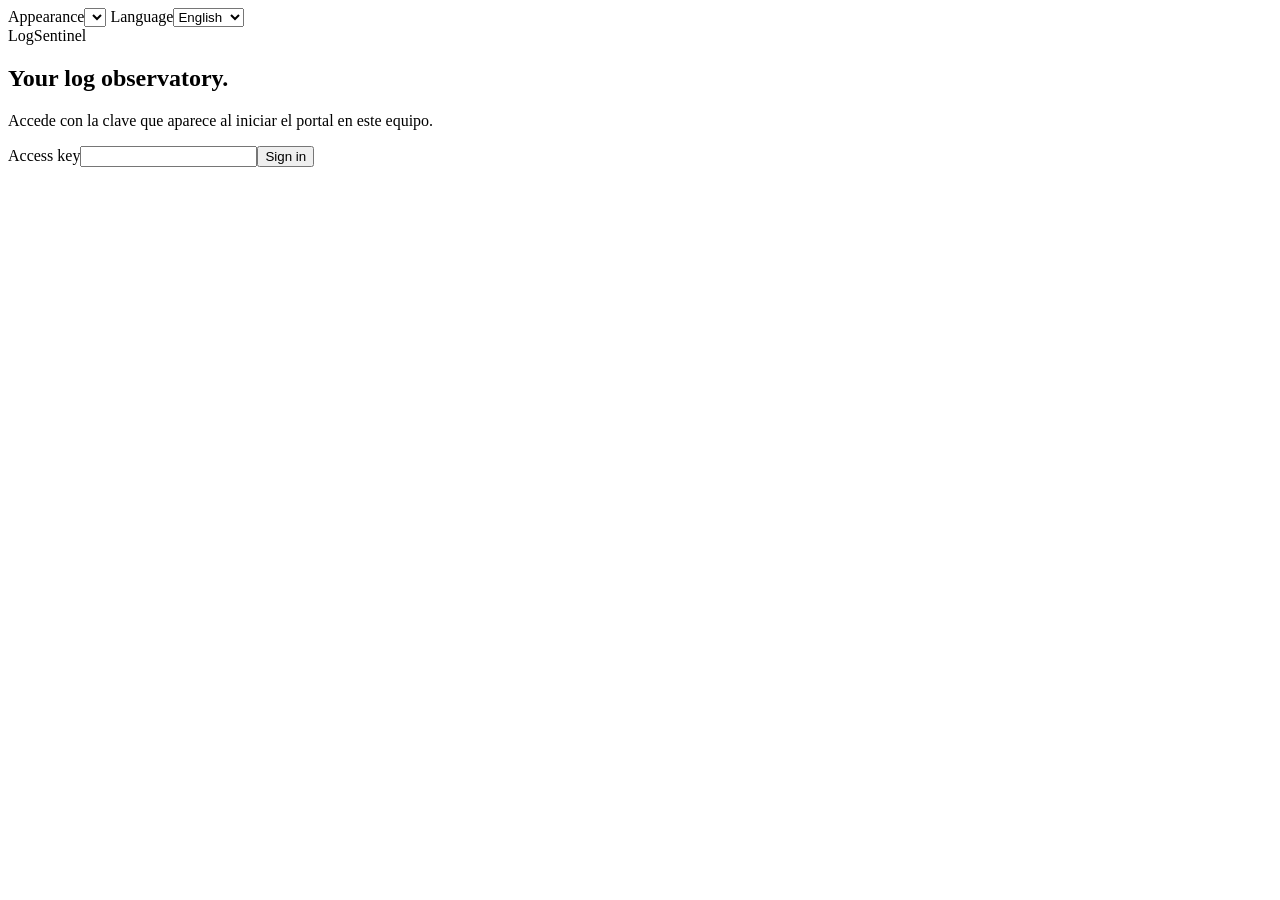
==== logsentinel/portal/static/index.html @ 414346be "Follow Omarchy desktop themes through browser theme sync" ====
<!doctype html>
<html lang="en">
  <head>
    <meta charset="utf-8" />
    <meta name="viewport" content="width=device-width,initial-scale=1" />
    <title>LogSentinel · Log observatory</title>
    <link rel="icon" type="image/png" href="/static/tentri-icon-mono-v1.png" />
    <link rel="apple-touch-icon" href="/static/tentri-icon-mono-v1.png" />
    <script src="/static/omarchy-theme.js"></script>
    <script src="/static/themes.js"></script>
    <link rel="stylesheet" href="/static/style.css" />
    <link rel="stylesheet" href="/static/themes.css" />
    <link rel="stylesheet" href="/static/branding.css" />
  </head>
  <body>
    <div class="display-controls">
      <label class="theme-control"
        ><span data-i18n="Apariencia">Appearance</span
        ><select id="theme" aria-label="Theme / Tema"></select
      ></label>
      <label class="language-control"
        ><span data-i18n="Idioma">Language</span
        ><select id="language" aria-label="Language / Idioma">
          <option value="en">English</option>
          <option value="es">Español</option>
        </select></label
      >
    </div>
    <section id="login" class="login">
      <div class="brand">
        <span class="tentri-icon" aria-hidden="true"></span
        ><span>LogSentinel</span>
      </div>
      <h1 data-i18n="Tu observatorio de logs.">Your log observatory.</h1>
      <p
        data-i18n="Accede con la clave que aparece al iniciar el portal en este equipo."
      >
        Accede con la clave que aparece al iniciar el portal en este equipo.
      </p>
      <form id="login-form">
        <label
          ><span data-i18n="Clave de acceso">Access key</span
          ><input
            id="access-key"
            type="password"
            autocomplete="current-password"
            required /></label
        ><button data-i18n="Entrar al portal">Sign in</button>
      </form>
      <p id="login-error" role="alert"></p>
    </section>
    <div id="shell" hidden>
      <aside>
        <div class="brand">
          <span class="tentri-icon" aria-hidden="true"></span
          ><span>LogSentinel</span>
        </div>
        <div class="eyebrow" data-i18n="OBSERVATORIO LOCAL">
          LOCAL OBSERVATORY
        </div>
        <nav id="nav" aria-label="Navegación principal"></nav>
        <div class="aside-footer">
          <span class="dot"></span>
          <span data-i18n="Evidencia antes que conclusiones"
            >Evidence before conclusions</span
          ><button id="logout" data-i18n="Cerrar sesión" class="quiet">
            Cerrar sesión
          </button>
        </div>
      </aside>
      <main>
        <header>
          <div class="page-heading">
            <div id="section-mascot" hidden></div>
            <div>
              <div class="eyebrow" data-i18n="MÁQUINAS · LOGS · HALLAZGOS">
                MACHINES · LOGS · FINDINGS
              </div>
              <h1 id="page-title">Resumen</h1>
            </div>
          </div>
          <label class="scope"
            ><span data-i18n="Ámbito">Scope</span
            ><select id="machine-scope">
              <option value="">Todas las máquinas</option>
            </select></label
          >
        </header>
        <div
          id="monitor-status"
          class="monitor-status"
          aria-live="polite"
        ></div>
        <div id="notice" role="status" hidden></div>
        <section id="content" aria-live="polite"></section>
      </main>
      <button id="help-toggle" class="help-toggle" data-i18n="Ayuda con el LLM">
        Ask the LLM
      </button>
    </div>
    <dialog id="modal">
      <button id="close-modal" class="quiet close" aria-label="Cerrar">
        ×
      </button>
      <div id="modal-content"></div>
    </dialog>
    <dialog id="help-dialog" aria-labelledby="help-title">
      <button id="help-close" class="quiet close" aria-label="Close / Cerrar">
        ×
      </button>
      <h2 id="help-title" data-i18n="Ayuda con el programa">
        Help with LogSentinel
      </h2>
      <p
        data-i18n="Este chat recibe tu pregunta y un resumen de configuración, sin logs ni credenciales. No cambia ajustes."
      >
        This chat receives your question and a configuration summary, without
        logs or credentials. It cannot change settings.
      </p>
      <div id="help-conversation" role="log"></div>
      <form id="help-form">
        <label
          ><span data-i18n="Tu pregunta">Your question</span
          ><textarea
            id="help-question"
            required
            maxlength="2000"
          ></textarea></label
        ><button id="help-send" data-i18n="Consultar">Ask</button>
      </form>
      <p id="help-status" role="status"></p>
    </dialog>
    <script src="/static/i18n.js" defer></script>
    <script src="/static/providers_ui.js" defer></script>
    <script src="/static/setup.js" defer></script>
    <script src="/static/problem_ui.js" defer></script>
    <script src="/static/chat_ui.js" defer></script>
    <script src="/static/resources_ui.js" defer></script>
    <script src="/static/metrics_ui.js" defer></script>
    <script src="/static/health_ui.js" defer></script>
    <script src="/static/desktop_ui.js" defer></script>
    <script src="/static/capacity_ui.js" defer></script>
    <script src="/static/machines_ui.js" defer></script>
    <script src="/static/optimizer_ui.js" defer></script>
    <script src="/static/notifications_ui.js" defer></script>
    <script src="/static/branding.js" defer></script>
    <script src="/static/app.js" defer></script>
  </body>
</html>
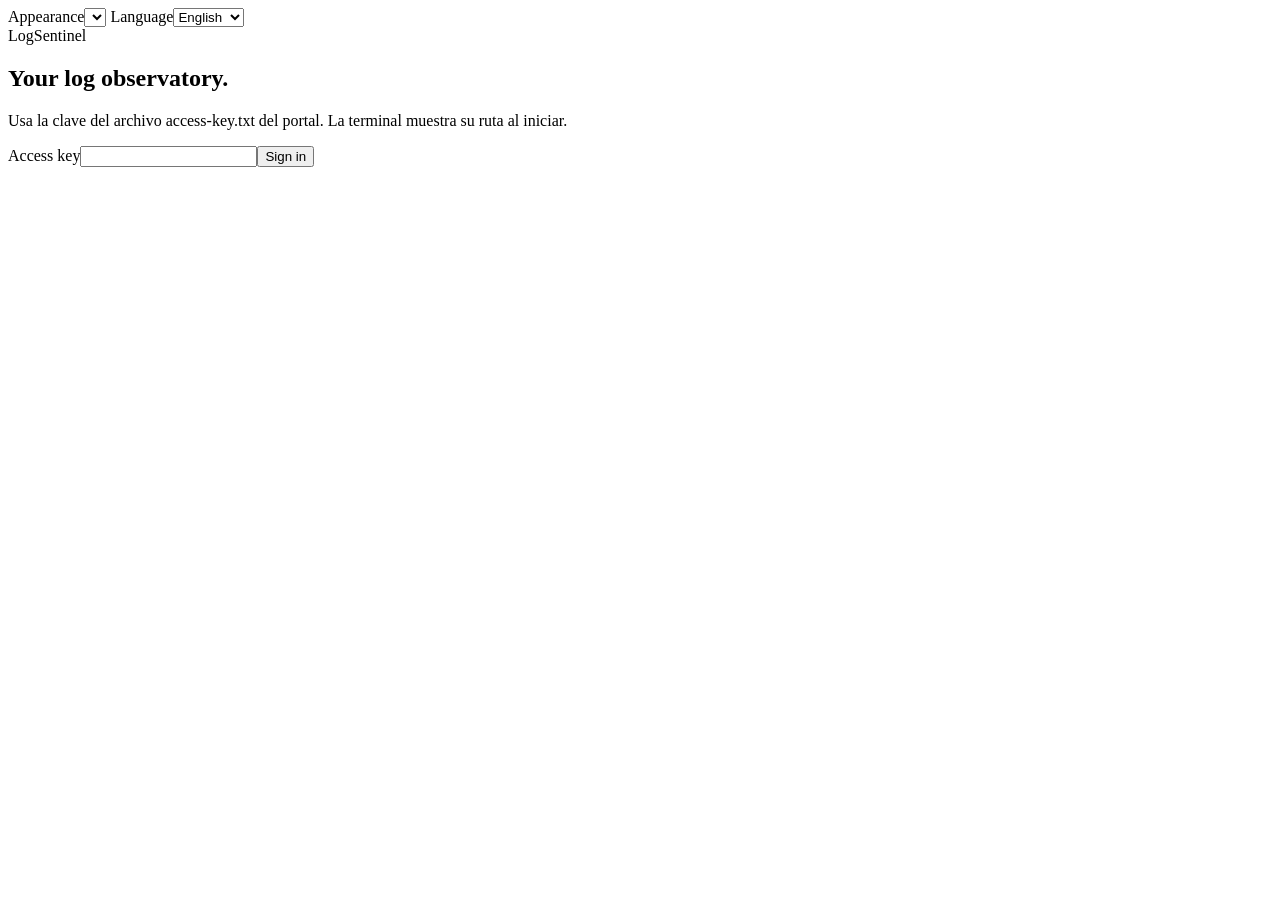
==== commit f3874963: "Split review into a durable queue with budgeted batches and compaction Work in progress that was unc" ====
--- a/logsentinel/portal/static/index.html
+++ b/logsentinel/portal/static/index.html
@@ -33,9 +33,9 @@
       </div>
       <h1 data-i18n="Tu observatorio de logs.">Your log observatory.</h1>
       <p
-        data-i18n="Accede con la clave que aparece al iniciar el portal en este equipo."
+        data-i18n="Usa la clave del archivo access-key.txt del portal. La terminal muestra su ruta al iniciar."
       >
-        Accede con la clave que aparece al iniciar el portal en este equipo.
+        Usa la clave del archivo access-key.txt del portal. La terminal muestra su ruta al iniciar.
       </p>
       <form id="login-form">
         <label
